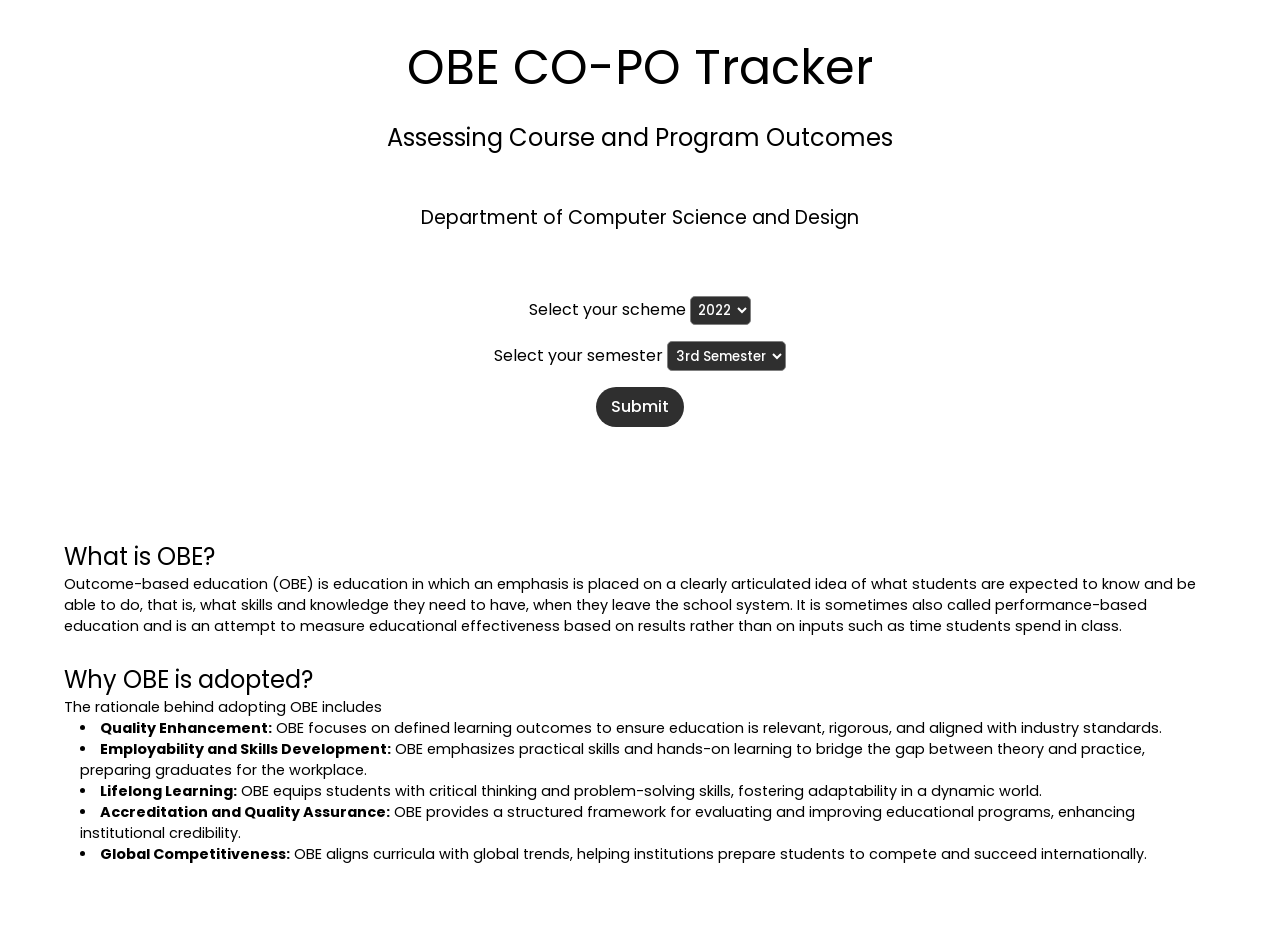
==== main.html @ 4a6e69b6 "Uploaded files Added files to the repo" ====
<html lang="en">
  <head>
    <meta charset="UTF-8" />
    <meta name="viewport" content="width=device-width, initial-scale=1.0" />

    <title>OBE CO-PO Tracker</title>

    <meta name="author" content="violetto-rose" />
    <meta
      name="description"
      content="A project on OBE (Outcome based education) tracker with Course and Program outcome details along with subject information."
    />

    <!--Styles-->
    <link rel="stylesheet" href="main.css" />

    <!--Fonts-->
    <link rel="preconnect" href="https://fonts.googleapis.com" />
    <link rel="preconnect" href="https://fonts.gstatic.com" crossorigin />
    <link
      href="https://fonts.googleapis.com/css2?family=Poppins&display=swap"
      rel="stylesheet"
    />
  </head>

  <!--Body-->

  <body>
    <!--Title-->
    <div class="title">
      <div class="pagetitle">
        <p>OBE CO-PO Tracker</p>
      </div>
      <div class="pagesubtitle">
        <p>Assessing Course and Program Outcomes</p>
      </div>
    </div>

    <!--Content-->
    <div class="content">
      <p>Department of Computer Science and Design</p>
    </div>

    <!--Selection of scheme and semester-->
    <form action="obe.php" method="post">
      <div class="selection">
        <div class="scheme">
          <label for="scheme">Select your scheme</label>
          <select name="scheme">
            <option value="2022">2022</option>
          </select>
        </div>

        <!--Semester-->
        <div class="semester">
          <label for="semester">Select your semester</label>
          <select name="semester">
            <option value="3">3rd Semester</option>
            <option value="4">4th Semester</option>
            <option value="5">5th Semester</option>
            <option value="6">6th Semester</option>
            <option value="7">7th Semester</option>
            <option value="8">8th Semester</option>
          </select>
        </div>
        <div class="mybutton">
          <button type="submit">Submit</button>
        </div>
      </div>
    </form>

    <!--Script-->
    <script src="redirect.js"></script>
  </body>

  <!--Footer-->
  <footer>
    <!--1-->
    <div class="headings">
      <p>What is OBE?</p>
    </div>
    <div class="info">
      Outcome-based education (OBE) is education in which an emphasis is placed
      on a clearly articulated idea of what students are expected to know and be
      able to do, that is, what skills and knowledge they need to have, when
      they leave the school system. It is sometimes also called
      performance-based education and is an attempt to measure educational
      effectiveness based on results rather than on inputs such as time students
      spend in class.
    </div>
    <br />

    <!--2-->
    <div class="headings">Why OBE is adopted?</div>
    <div class="info">
      <p>The rationale behind adopting OBE includes</p>
      <ul>
        <li>
          <b>Quality Enhancement:</b> OBE focuses on defined learning outcomes
          to ensure education is relevant, rigorous, and aligned with industry
          standards.
        </li>
        <li>
          <b>Employability and Skills Development:</b> OBE emphasizes practical
          skills and hands-on learning to bridge the gap between theory and
          practice, preparing graduates for the workplace.
        </li>
        <li>
          <b>Lifelong Learning:</b> OBE equips students with critical thinking
          and problem-solving skills, fostering adaptability in a dynamic world.
        </li>
        <li>
          <b>Accreditation and Quality Assurance:</b> OBE provides a structured
          framework for evaluating and improving educational programs, enhancing
          institutional credibility.
        </li>
        <li>
          <b>Global Competitiveness:</b> OBE aligns curricula with global
          trends, helping institutions prepare students to compete and succeed
          internationally.
        </li>
      </ul>
    </div>
  </footer>
</html>
---- main.css ----
* {
  margin: 0 auto;
  padding: 0;
}

/*Body and footers*/
body {
  font-family: "Poppins", sans-serif;
  font-weight: 400;
  font-style: normal;
}

footer {
  padding: 4rem;
}

/*Title*/
.title {
  display: block;
  padding-bottom: 2rem;
}

.pagetitle {
  font-size: 3rem;
  text-align: center;
  padding: 2rem;
  padding-bottom: 1rem;
}

.pagesubtitle {
  font-size: 1.5rem;
  text-align: center;
}

/*Content*/
.content {
  font-size: 1.2rem;
  text-align: center;
  padding: 1rem;
}

.selection {
  padding: 3rem;
  display: grid;
}

.scheme {
  padding-bottom: 1rem;
}

.semester {
  padding-bottom: 1rem;
}

.headings {
  font-size: 1.5rem;
}

.info {
  font-size: 0.9rem;
}

.info ul {
  list-style-position: inside;
}

.info li {
  padding-left: 1rem;
}

/*Inputs*/
button,
select {
  font-family: "Poppins", sans-serif;
  font-weight: 500;
}

button {
  width: 5.5rem;
  height: 2.5rem;
  border: none;
  outline: none;
  background: #2f2f2f;
  color: #ffffff;
  font-size: 1rem;
  border-radius: 3rem;
  text-align: center;
  position: relative;
  overflow: hidden;
  cursor: pointer;
}

select {
  padding: 0.2rem;
  border: 1px solid #808080;
  border-radius: 5px;
  background-color: #2f2f2f;
  color: #ffffff;
}

/*Mode*/
@media (prefers-color-scheme: dark) {
  body {
    background-color: black;
    color: white;
  }
}
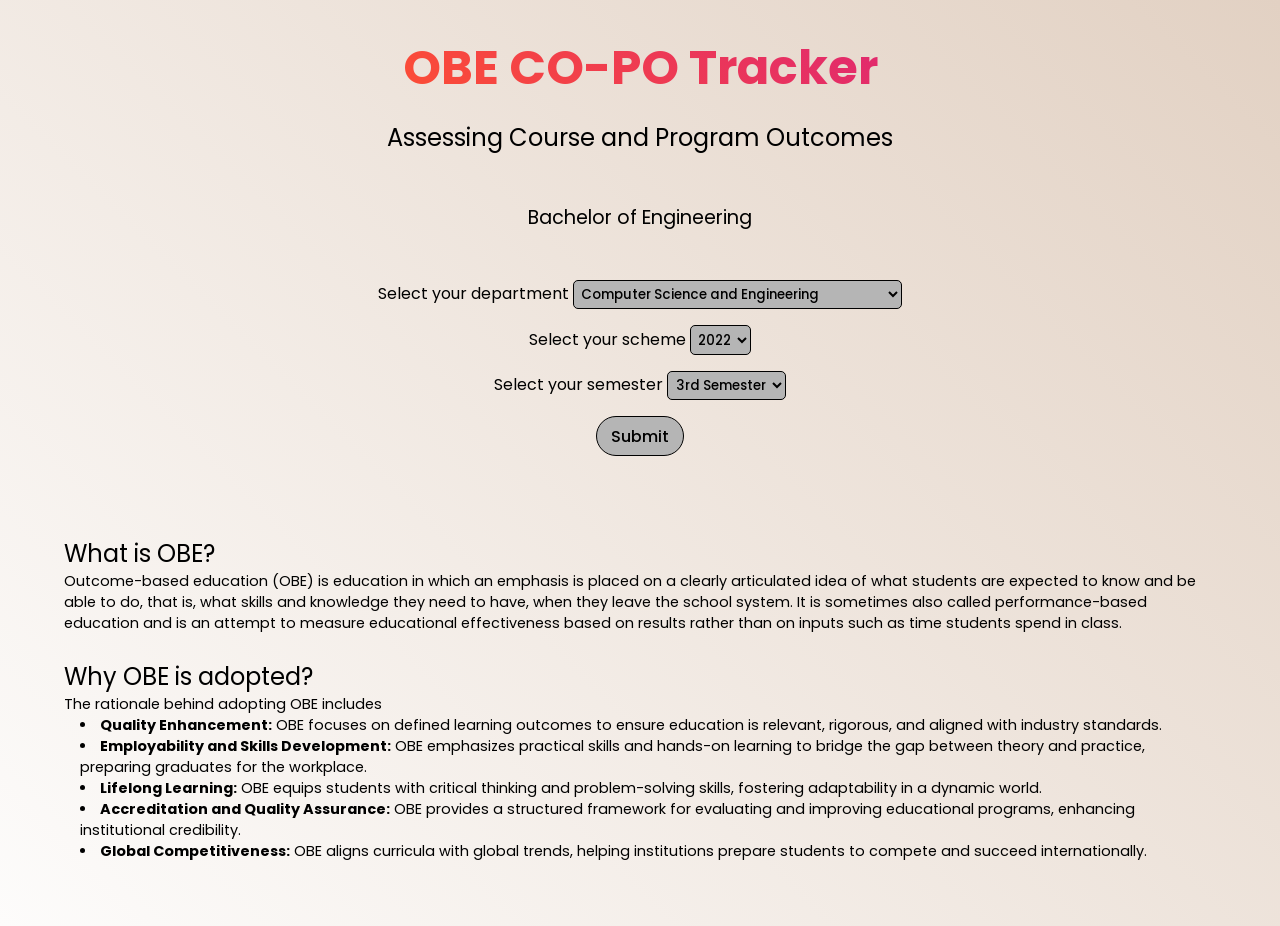
==== commit 10259870: "Added option to select different courses" ====
--- a/main.html
+++ b/main.html
@@ -1,3 +1,5 @@
+<!DOCTYPE html>
+
 <html lang="en">
   <head>
     <meta charset="UTF-8" />
@@ -24,12 +26,13 @@
   </head>
 
   <!--Body-->
-
   <body>
     <!--Title-->
     <div class="title">
-      <div class="pagetitle">
-        <p>OBE CO-PO Tracker</p>
+      <div class="flex">
+        <div class="pagetitle">
+          <p>OBE CO-PO Tracker</p>
+        </div>
       </div>
       <div class="pagesubtitle">
         <p>Assessing Course and Program Outcomes</p>
@@ -38,23 +41,44 @@
 
     <!--Content-->
     <div class="content">
-      <p>Department of Computer Science and Design</p>
+      <p>Bachelor of Engineering</p>
     </div>
 
-    <!--Selection of scheme and semester-->
+    <!--Selection of Department, scheme and semester-->
     <form action="obe.php" method="post">
       <div class="selection">
+        <!-- Department -->
+        <div class="dept">
+          <label for="dept">Select your department</label>
+          <select id="dept" name="dept">
+            <option value="cse">Computer Science and Engineering</option>
+            <option value="ise">Information Science and Engineering</option>
+            <option value="aiml">
+              Artificial Intelligence and Machine Learning
+            </option>
+            <option value="csd">Computer Science and Design</option>
+            <option value="csds">Data Science and Engineering</option>
+            <option value="ece">
+              Electronics and Communication Engineering
+            </option>
+            <option value="eee">Electrical and Electronics Engineering</option>
+            <option value="me">Mechanical Engineering</option>
+            <option value="cv">Civil Engineering</option>
+          </select>
+        </div>
+
+        <!-- Scheme -->
         <div class="scheme">
           <label for="scheme">Select your scheme</label>
-          <select name="scheme">
+          <select id="scheme" name="scheme">
             <option value="2022">2022</option>
           </select>
         </div>
 
-        <!--Semester-->
+        <!-- Semester -->
         <div class="semester">
           <label for="semester">Select your semester</label>
-          <select name="semester">
+          <select id="semester" name="semester">
             <option value="3">3rd Semester</option>
             <option value="4">4th Semester</option>
             <option value="5">5th Semester</option>
@@ -63,14 +87,12 @@
             <option value="8">8th Semester</option>
           </select>
         </div>
+
         <div class="mybutton">
           <button type="submit">Submit</button>
         </div>
       </div>
     </form>
-
-    <!--Script-->
-    <script src="redirect.js"></script>
   </body>
 
   <!--Footer-->
@@ -122,4 +144,4 @@
       </ul>
     </div>
   </footer>
-</html>+</html>
--- a/main.css
+++ b/main.css
@@ -8,10 +8,12 @@
   font-family: "Poppins", sans-serif;
   font-weight: 400;
   font-style: normal;
+  background: linear-gradient(45deg, #FDFCFB, #E2D1C3);
 }
 
 footer {
   padding: 4rem;
+  padding-top: 2rem;
 }
 
 /*Title*/
@@ -20,11 +22,23 @@
   padding-bottom: 2rem;
 }
 
+.flex {
+  display: flex;
+  justify-content: center;
+  align-items: center;
+}
+
 .pagetitle {
   font-size: 3rem;
+  display: inline-block;
+  font-weight: bold;
   text-align: center;
   padding: 2rem;
   padding-bottom: 1rem;
+  background-image: linear-gradient(45deg, #FF512F, #DD2476);
+  background-clip: text;
+  -webkit-background-clip: text;
+  color: transparent;
 }
 
 .pagesubtitle {
@@ -41,7 +55,12 @@
 
 .selection {
   padding: 3rem;
+  padding-top: 2rem;
   display: grid;
+}
+
+.dept {
+  padding-bottom: 1rem;
 }
 
 .scheme {
@@ -78,10 +97,10 @@
 button {
   width: 5.5rem;
   height: 2.5rem;
-  border: none;
+  border: 1px solid black;
   outline: none;
-  background: #2f2f2f;
-  color: #ffffff;
+  background: #b5b5b5;
+  color: black;
   font-size: 1rem;
   border-radius: 3rem;
   text-align: center;
@@ -90,18 +109,44 @@
   cursor: pointer;
 }
 
+button:hover {
+  color: white;
+  background: black;
+}
+
 select {
   padding: 0.2rem;
-  border: 1px solid #808080;
+  border: 1px solid black;
   border-radius: 5px;
-  background-color: #2f2f2f;
-  color: #ffffff;
+  background-color: #b5b5b5;
+  color: black;
 }
 
 /*Mode*/
 @media (prefers-color-scheme: dark) {
   body {
-    background-color: black;
+    background: black;
     color: white;
   }
-}+
+  .pagetitle {
+    background-image: linear-gradient(45deg, #FFECD2, #FCB69F);
+  }
+
+  button {
+    border: 1px solid white;
+    background: #2f2f2f;
+    color: white;
+  }
+
+  button:hover {
+    color: black;
+    background: white;
+  }
+
+  select {
+    border: 1px solid white;
+    background-color: #2f2f2f;
+    color: white;
+  }
+}
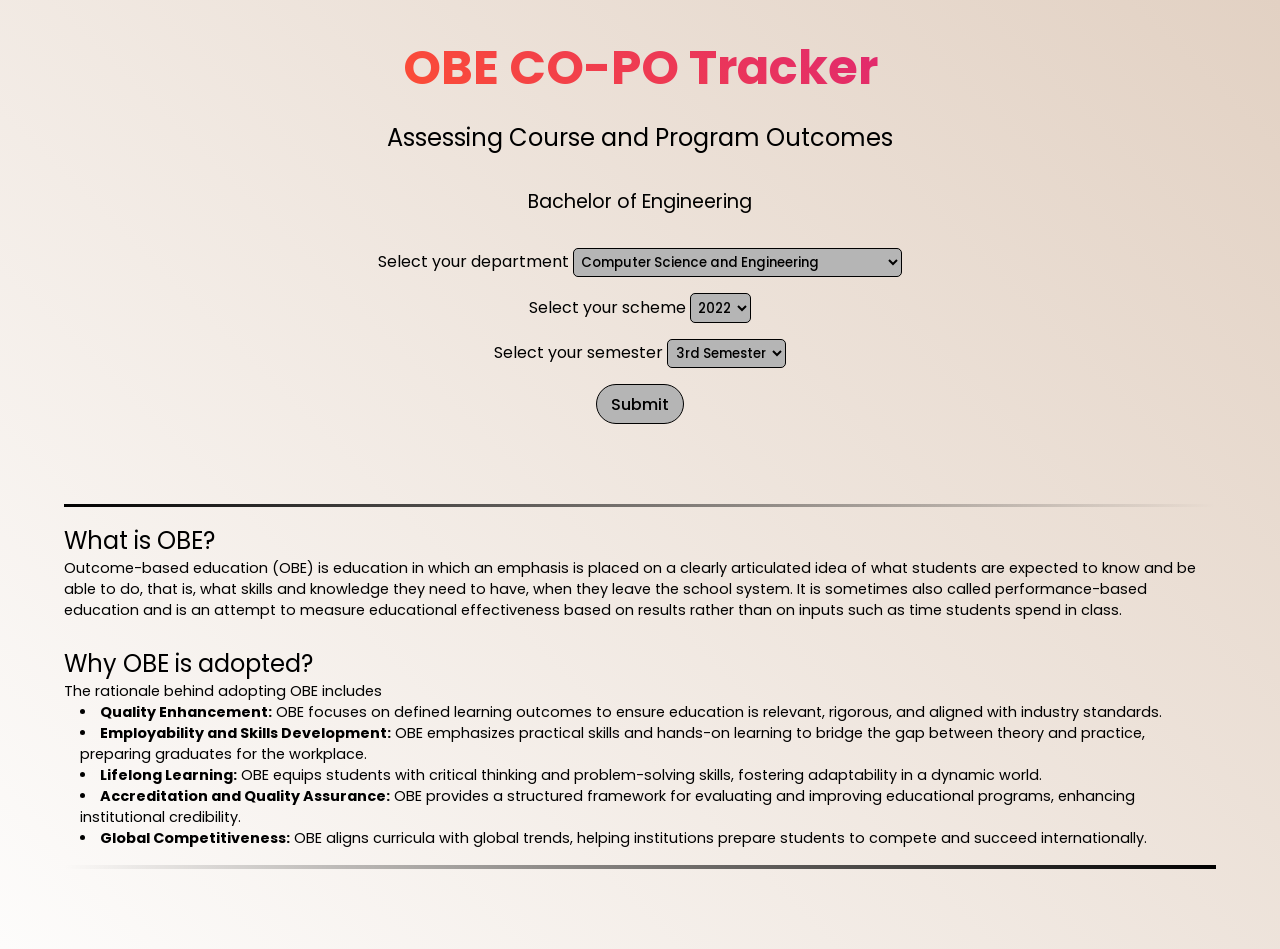
==== commit 70959943: "Frontend update" ====
--- a/main.html
+++ b/main.html
@@ -97,6 +97,8 @@
 
   <!--Footer-->
   <footer>
+    <hr class="left" />
+
     <!--1-->
     <div class="headings">
       <p>What is OBE?</p>
@@ -143,5 +145,6 @@
         </li>
       </ul>
     </div>
+    <hr class="right" />
   </footer>
 </html>
--- a/main.css
+++ b/main.css
@@ -8,12 +8,19 @@
   font-family: "Poppins", sans-serif;
   font-weight: 400;
   font-style: normal;
-  background: linear-gradient(45deg, #FDFCFB, #E2D1C3);
+  background: linear-gradient(45deg, #fdfcfb, #e2d1c3);
 }
 
 footer {
   padding: 4rem;
-  padding-top: 2rem;
+  padding-top: 1rem;
+}
+
+hr {
+  width: 100%;
+  border: none;
+  height: 0.2rem;
+  margin: 1rem 0rem 1rem 0rem;
 }
 
 /*Title*/
@@ -35,7 +42,7 @@
   text-align: center;
   padding: 2rem;
   padding-bottom: 1rem;
-  background-image: linear-gradient(45deg, #FF512F, #DD2476);
+  background-image: linear-gradient(45deg, #ff512f, #dd2476);
   background-clip: text;
   -webkit-background-clip: text;
   color: transparent;
@@ -50,7 +57,6 @@
 .content {
   font-size: 1.2rem;
   text-align: center;
-  padding: 1rem;
 }
 
 .selection {
@@ -85,6 +91,23 @@
 
 .info li {
   padding-left: 1rem;
+}
+
+/*Footer*/
+.right {
+  background: linear-gradient(
+    to right,
+    rgba(255, 255, 255, 0),
+    rgba(0, 0, 0, 1)
+  );
+}
+
+.left {
+  background: linear-gradient(
+    to left,
+    rgba(255, 255, 255, 0),
+    rgba(0, 0, 0, 1)
+  );
 }
 
 /*Inputs*/
@@ -129,8 +152,28 @@
     color: white;
   }
 
+  .right {
+    background: linear-gradient(
+      to right,
+      rgba(255, 255, 255, 0),
+      rgba(255, 255, 255, 1)
+    );
+  }
+
+  .left {
+    background: linear-gradient(
+      to left,
+      rgba(255, 255, 255, 0),
+      rgba(255, 255, 255, 1)
+    );
+  }
+
   .pagetitle {
-    background-image: linear-gradient(45deg, #FFECD2, #FCB69F);
+    background-image: linear-gradient(
+      -45deg,
+      rgb(224, 180, 209),
+      rgb(142, 193, 250)
+    );
   }
 
   button {
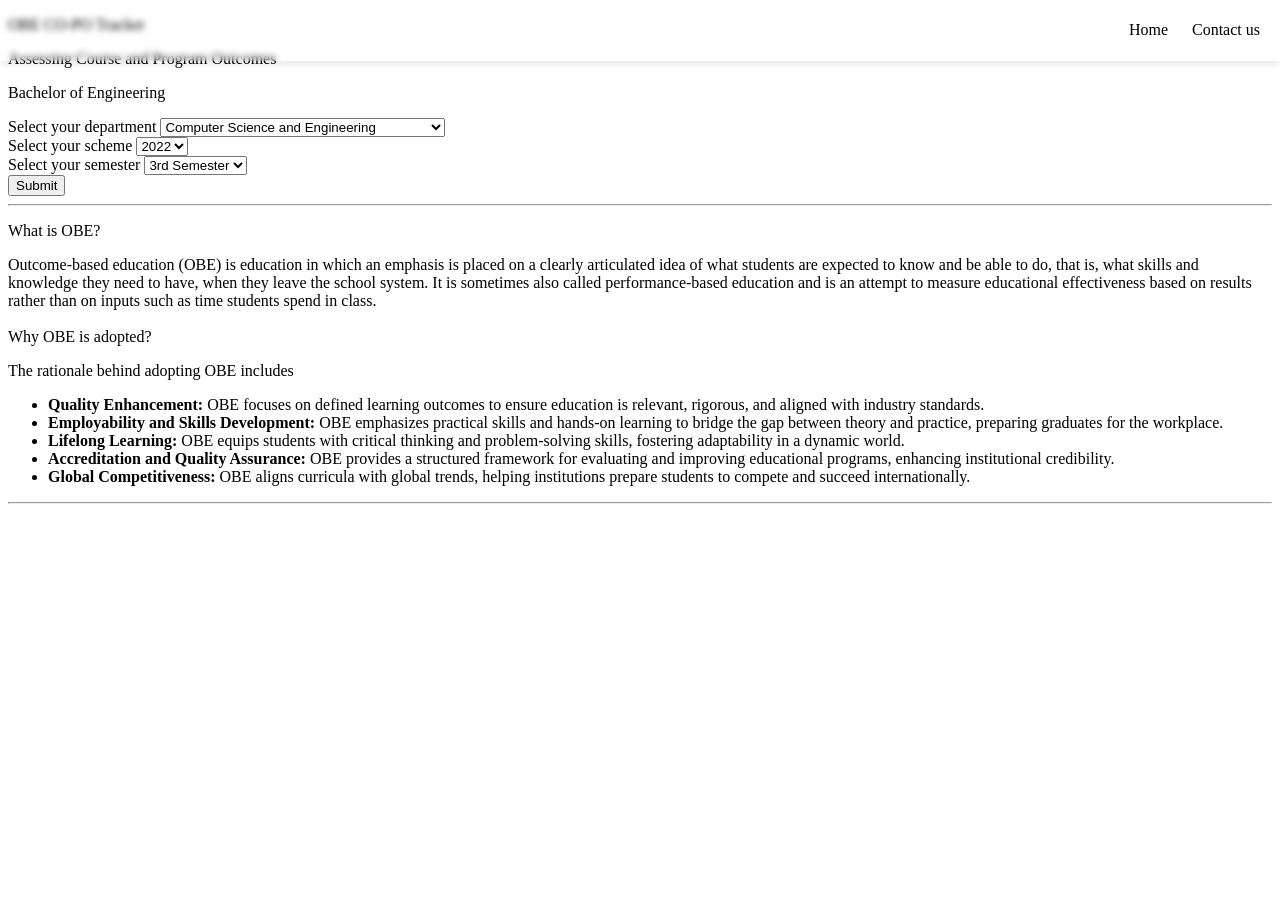
==== commit 8f954382: "new file:   login.css 	new file:   login.php 	modified:   main.html 	new file:   navbar.css 	new fil" ====
--- a/main.html
+++ b/main.html
@@ -15,6 +15,7 @@
 
     <!--Styles-->
     <link rel="stylesheet" href="main.css" />
+    <link rel="stylesheet" href="navbar.css">
 
     <!--Fonts-->
     <link rel="preconnect" href="https://fonts.googleapis.com" />
@@ -27,6 +28,16 @@
 
   <!--Body-->
   <body>
+    <!--Nav Bar-->
+    <nav class="navbar">
+      <ul class="menu">
+        <li><a href="#">Home</a></li>
+        <li><a href="mailto:manjumadhav.va@gmail.com">Contact us</a></li>
+      </ul>
+    </nav>
+
+    <div class="overlay" id="overlay"></div>
+
     <!--Title-->
     <div class="title">
       <div class="flex">
--- a/navbar.css
+++ b/navbar.css
@@ -0,0 +1,33 @@
+.navbar {
+  position: fixed;
+  top: 0;
+  left: 0;
+  height: 1.8rem;
+  width: 100%;
+  padding: 1rem 0;
+  box-shadow: 0 0.2rem 0.5rem rgba(0, 0, 0, 0.1);
+  z-index: 999;
+  display: flex;
+  flex-direction: row;
+  justify-content: right;
+  align-items: center;
+  backdrop-filter: blur(0.2rem);
+  color: black;
+}
+
+.menu {
+  list-style-type: none;
+  padding: 0;
+  margin: 0;
+  display: inline-block;
+}
+
+.menu li {
+  display: inline-block;
+  margin-right: 1.25rem;
+}
+
+.menu a {
+  text-decoration: none;
+  color: black;
+}
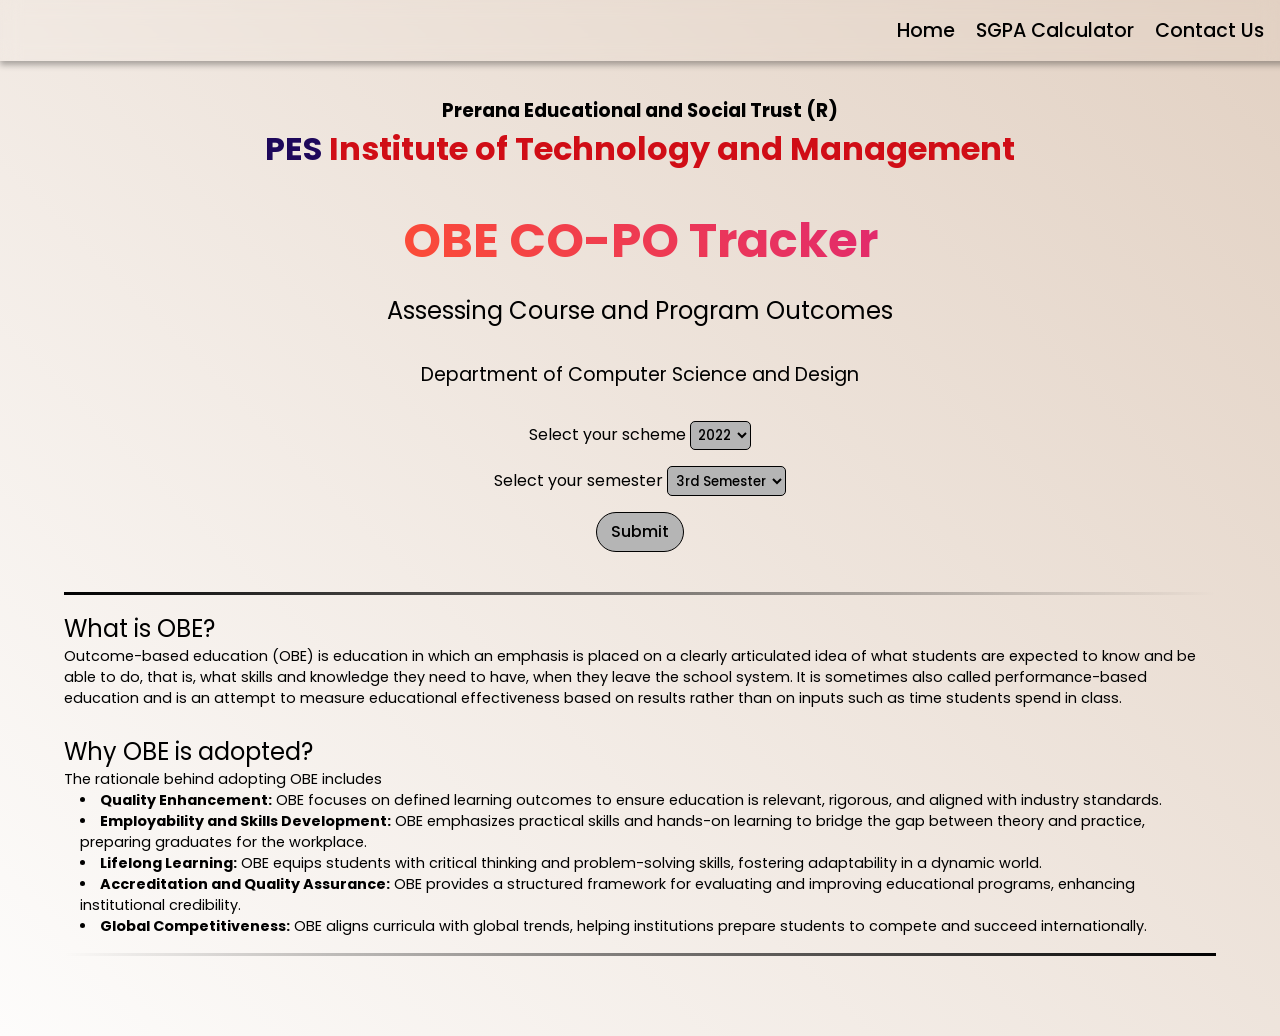
==== commit 720b3239: "renamed:    main-copy.css -> main.css 	renamed:    main-copy.html -> main.html 	renamed:    obe-copy" ====
--- a/main.html
+++ b/main.html
@@ -1,161 +1,146 @@
-<!DOCTYPE html>
-
-<html lang="en">
-  <head>
-    <meta charset="UTF-8" />
-    <meta name="viewport" content="width=device-width, initial-scale=1.0" />
-
-    <title>OBE CO-PO Tracker</title>
-
-    <meta name="author" content="violetto-rose" />
-    <meta
-      name="description"
-      content="A project on OBE (Outcome based education) tracker with Course and Program outcome details along with subject information."
-    />
-
-    <!--Styles-->
-    <link rel="stylesheet" href="main.css" />
-    <link rel="stylesheet" href="navbar.css">
-
-    <!--Fonts-->
-    <link rel="preconnect" href="https://fonts.googleapis.com" />
-    <link rel="preconnect" href="https://fonts.gstatic.com" crossorigin />
-    <link
-      href="https://fonts.googleapis.com/css2?family=Poppins&display=swap"
-      rel="stylesheet"
-    />
-  </head>
-
-  <!--Body-->
-  <body>
-    <!--Nav Bar-->
-    <nav class="navbar">
-      <ul class="menu">
-        <li><a href="#">Home</a></li>
-        <li><a href="mailto:manjumadhav.va@gmail.com">Contact us</a></li>
-      </ul>
-    </nav>
-
-    <div class="overlay" id="overlay"></div>
-
-    <!--Title-->
-    <div class="title">
-      <div class="flex">
-        <div class="pagetitle">
-          <p>OBE CO-PO Tracker</p>
-        </div>
-      </div>
-      <div class="pagesubtitle">
-        <p>Assessing Course and Program Outcomes</p>
-      </div>
-    </div>
-
-    <!--Content-->
-    <div class="content">
-      <p>Bachelor of Engineering</p>
-    </div>
-
-    <!--Selection of Department, scheme and semester-->
-    <form action="obe.php" method="post">
-      <div class="selection">
-        <!-- Department -->
-        <div class="dept">
-          <label for="dept">Select your department</label>
-          <select id="dept" name="dept">
-            <option value="cse">Computer Science and Engineering</option>
-            <option value="ise">Information Science and Engineering</option>
-            <option value="aiml">
-              Artificial Intelligence and Machine Learning
-            </option>
-            <option value="csd">Computer Science and Design</option>
-            <option value="csds">Data Science and Engineering</option>
-            <option value="ece">
-              Electronics and Communication Engineering
-            </option>
-            <option value="eee">Electrical and Electronics Engineering</option>
-            <option value="me">Mechanical Engineering</option>
-            <option value="cv">Civil Engineering</option>
-          </select>
-        </div>
-
-        <!-- Scheme -->
-        <div class="scheme">
-          <label for="scheme">Select your scheme</label>
-          <select id="scheme" name="scheme">
-            <option value="2022">2022</option>
-          </select>
-        </div>
-
-        <!-- Semester -->
-        <div class="semester">
-          <label for="semester">Select your semester</label>
-          <select id="semester" name="semester">
-            <option value="3">3rd Semester</option>
-            <option value="4">4th Semester</option>
-            <option value="5">5th Semester</option>
-            <option value="6">6th Semester</option>
-            <option value="7">7th Semester</option>
-            <option value="8">8th Semester</option>
-          </select>
-        </div>
-
-        <div class="mybutton">
-          <button type="submit">Submit</button>
-        </div>
-      </div>
-    </form>
-  </body>
-
-  <!--Footer-->
-  <footer>
-    <hr class="left" />
-
-    <!--1-->
-    <div class="headings">
-      <p>What is OBE?</p>
-    </div>
-    <div class="info">
-      Outcome-based education (OBE) is education in which an emphasis is placed
-      on a clearly articulated idea of what students are expected to know and be
-      able to do, that is, what skills and knowledge they need to have, when
-      they leave the school system. It is sometimes also called
-      performance-based education and is an attempt to measure educational
-      effectiveness based on results rather than on inputs such as time students
-      spend in class.
-    </div>
-    <br />
-
-    <!--2-->
-    <div class="headings">Why OBE is adopted?</div>
-    <div class="info">
-      <p>The rationale behind adopting OBE includes</p>
-      <ul>
-        <li>
-          <b>Quality Enhancement:</b> OBE focuses on defined learning outcomes
-          to ensure education is relevant, rigorous, and aligned with industry
-          standards.
-        </li>
-        <li>
-          <b>Employability and Skills Development:</b> OBE emphasizes practical
-          skills and hands-on learning to bridge the gap between theory and
-          practice, preparing graduates for the workplace.
-        </li>
-        <li>
-          <b>Lifelong Learning:</b> OBE equips students with critical thinking
-          and problem-solving skills, fostering adaptability in a dynamic world.
-        </li>
-        <li>
-          <b>Accreditation and Quality Assurance:</b> OBE provides a structured
-          framework for evaluating and improving educational programs, enhancing
-          institutional credibility.
-        </li>
-        <li>
-          <b>Global Competitiveness:</b> OBE aligns curricula with global
-          trends, helping institutions prepare students to compete and succeed
-          internationally.
-        </li>
-      </ul>
-    </div>
-    <hr class="right" />
-  </footer>
-</html>
+<!DOCTYPE html>
+
+<html lang="en">
+  <head>
+    <meta charset="UTF-8" />
+    <meta name="viewport" content="width=device-width, initial-scale=1.0" />
+
+    <title>OBE CO-PO Tracker</title>
+
+    <meta name="author" content="violetto-rose" />
+    <meta
+      name="description"
+      content="A project on OBE (Outcome based education) tracker with Course and Program outcome details along with subject information."
+    />
+
+    <!--Styles-->
+    <link rel="stylesheet" href="main.css" />
+
+    <!--Fonts-->
+    <link rel="preconnect" href="https://fonts.googleapis.com" />
+    <link rel="preconnect" href="https://fonts.gstatic.com" crossorigin />
+    <link
+      href="https://fonts.googleapis.com/css2?family=Poppins&display=swap"
+      rel="stylesheet"
+    />
+  </head>
+
+  <!--Body-->
+  <body>
+    <!--Nav bar-->
+    <nav>
+      <div class="nav-container">
+        <ul>
+          <li><a href="#">Home</a></li>
+          <li><a href="sgpa-calculator.php">SGPA Calculator</a></li>
+          <li><a href="mailto:manjumadhav.va@gmail.com">Contact Us</a></li>
+        </ul>
+      </div>
+    </nav>
+
+    <!--Title-->
+    <div class="title">
+      <div class="flex">
+        <h3>Prerana Educational and Social Trust (R)</h3>
+        <h1>
+          <span class="blue">PES </span
+          ><span class="red">Institute of Technology and Management</span>
+        </h1>
+        <div class="pagetitle">
+          <p>OBE CO-PO Tracker</p>
+        </div>
+      </div>
+      <div class="pagesubtitle">
+        <p>Assessing Course and Program Outcomes</p>
+      </div>
+    </div>
+
+    <!--Content-->
+    <div class="content">
+      <p>Department of Computer Science and Design</p>
+    </div>
+
+    <!--Selection of scheme and semester-->
+    <form action="obe.php" method="post">
+      <div class="selection">
+        <!-- Scheme -->
+        <div class="scheme">
+          <label for="scheme">Select your scheme</label>
+          <select id="scheme" name="scheme">
+            <option value="2022">2022</option>
+          </select>
+        </div>
+
+        <!-- Semester -->
+        <div class="semester">
+          <label for="semester">Select your semester</label>
+          <select id="semester" name="semester">
+            <option value="3">3rd Semester</option>
+            <option value="4">4th Semester</option>
+            <option value="5">5th Semester</option>
+            <option value="6">6th Semester</option>
+            <option value="7">7th Semester</option>
+            <option value="8">8th Semester</option>
+          </select>
+        </div>
+
+        <div class="mybutton">
+          <button type="submit">Submit</button>
+        </div>
+      </div>
+    </form>
+  </body>
+
+  <!--Footer-->
+  <footer>
+    <hr class="left" />
+
+    <!--1-->
+    <div class="headings">
+      <p>What is OBE?</p>
+    </div>
+    <div class="info">
+      Outcome-based education (OBE) is education in which an emphasis is placed
+      on a clearly articulated idea of what students are expected to know and be
+      able to do, that is, what skills and knowledge they need to have, when
+      they leave the school system. It is sometimes also called
+      performance-based education and is an attempt to measure educational
+      effectiveness based on results rather than on inputs such as time students
+      spend in class.
+    </div>
+    <br />
+
+    <!--2-->
+    <div class="headings">Why OBE is adopted?</div>
+    <div class="info">
+      <p>The rationale behind adopting OBE includes</p>
+      <ul>
+        <li>
+          <b>Quality Enhancement:</b> OBE focuses on defined learning outcomes
+          to ensure education is relevant, rigorous, and aligned with industry
+          standards.
+        </li>
+        <li>
+          <b>Employability and Skills Development:</b> OBE emphasizes practical
+          skills and hands-on learning to bridge the gap between theory and
+          practice, preparing graduates for the workplace.
+        </li>
+        <li>
+          <b>Lifelong Learning:</b> OBE equips students with critical thinking
+          and problem-solving skills, fostering adaptability in a dynamic world.
+        </li>
+        <li>
+          <b>Accreditation and Quality Assurance:</b> OBE provides a structured
+          framework for evaluating and improving educational programs, enhancing
+          institutional credibility.
+        </li>
+        <li>
+          <b>Global Competitiveness:</b> OBE aligns curricula with global
+          trends, helping institutions prepare students to compete and succeed
+          internationally.
+        </li>
+      </ul>
+    </div>
+    <hr class="right" />
+  </footer>
+</html>
--- a/main.css
+++ b/main.css
@@ -0,0 +1,221 @@
+* {
+  margin: 0 auto;
+  padding: 0;
+}
+
+/*Nav bar*/
+nav {
+  background-color: transparent;
+  width: 100%;
+  padding: 1rem;
+  position: fixed;
+  font-weight: 500;
+  font-size: 1.2rem;
+  top: 0;
+  left: 0;
+  display: flex;
+  align-items: center;
+  backdrop-filter: blur(10px);
+  box-shadow: 0 4px 6px rgba(0, 0, 0, 0.3);
+  z-index: 1;
+  transition: all 0.1s;
+}
+
+.nav-container {
+  display: flex;
+  justify-content: flex-end;
+  width: 100%;
+}
+
+nav a {
+  color: black;
+  text-decoration: none;
+}
+
+nav ul {
+  list-style-type: none;
+  margin: 0;
+  padding: 0;
+}
+
+nav li {
+  padding: 0.5rem 1rem 0.5rem 0;
+  display: inline;
+}
+
+nav ul:last-child {
+  padding-right: 1rem;
+}
+
+nav:hover {
+  background-color: black;
+}
+
+nav:hover a{
+  color: white;
+}
+
+/*Body and footers*/
+body {
+  font-family: "Poppins", sans-serif;
+  font-weight: 400;
+  font-style: normal;
+  background: linear-gradient(45deg, #fdfcfb, #e2d1c3);
+}
+
+footer {
+  padding: 4rem;
+  padding-top: 1rem;
+}
+
+hr {
+  width: 100%;
+  border: none;
+  height: 0.2rem;
+  margin: 1rem 0rem 1rem 0rem;
+}
+
+/*Title*/
+.title {
+  display: block;
+  padding: 4rem 2rem 2rem 2rem;
+}
+
+.flex {
+  display: flex;
+  flex-direction: column;
+  justify-content: center;
+  align-items: center;
+}
+
+.flex h3 {
+  margin-top: 2rem;
+}
+
+.blue {
+  color: rgba(30, 8, 91, 255);
+}
+
+.red {
+  color: rgba(208, 13, 22, 255);
+}
+
+.pagetitle {
+  font-size: 3rem;
+  display: inline-block;
+  font-weight: bold;
+  text-align: center;
+  padding: 2rem;
+  padding-bottom: 1rem;
+  background-image: linear-gradient(45deg, #ff512f, #dd2476);
+  background-clip: text;
+  -webkit-background-clip: text;
+  color: transparent;
+}
+
+.pagesubtitle {
+  font-size: 1.5rem;
+  text-align: center;
+}
+
+h1 {
+  text-align: center;
+}
+
+h3 {
+  text-align: center;
+}
+
+/*Content*/
+.content {
+  font-size: 1.2rem;
+  text-align: center;
+}
+
+.selection {
+  padding: 2rem 3rem 0.5rem 3rem;
+  display: grid;
+}
+
+.scheme {
+  padding-bottom: 1rem;
+}
+
+.semester {
+  padding-bottom: 1rem;
+}
+
+.headings {
+  font-size: 1.5rem;
+}
+
+.info {
+  font-size: 0.9rem;
+}
+
+.info ul {
+  list-style-position: inside;
+}
+
+.info li {
+  padding-left: 1rem;
+}
+
+/*Footer*/
+.right {
+  background: linear-gradient(
+    to right,
+    rgba(255, 255, 255, 0),
+    rgba(0, 0, 0, 1)
+  );
+}
+
+.left {
+  background: linear-gradient(
+    to left,
+    rgba(255, 255, 255, 0),
+    rgba(0, 0, 0, 1)
+  );
+}
+
+/*Inputs*/
+button,
+select {
+  font-family: "Poppins", sans-serif;
+  font-weight: 500;
+}
+
+button {
+  width: 5.5rem;
+  height: 2.5rem;
+  border: 1px solid black;
+  outline: none;
+  background: #b5b5b5;
+  color: black;
+  font-size: 1rem;
+  border-radius: 3rem;
+  text-align: center;
+  position: relative;
+  overflow: hidden;
+  cursor: pointer;
+  transition: all 0.5s;
+}
+
+button:hover {
+  color: white;
+  background: black;
+}
+
+select {
+  padding: 0.2rem;
+  border: 1px solid black;
+  border-radius: 5px;
+  background-color: #b5b5b5;
+  color: black;
+  transition: all 0.5s;
+}
+
+select:hover {
+  background-color: #4a4a4a;
+  color: white;
+}
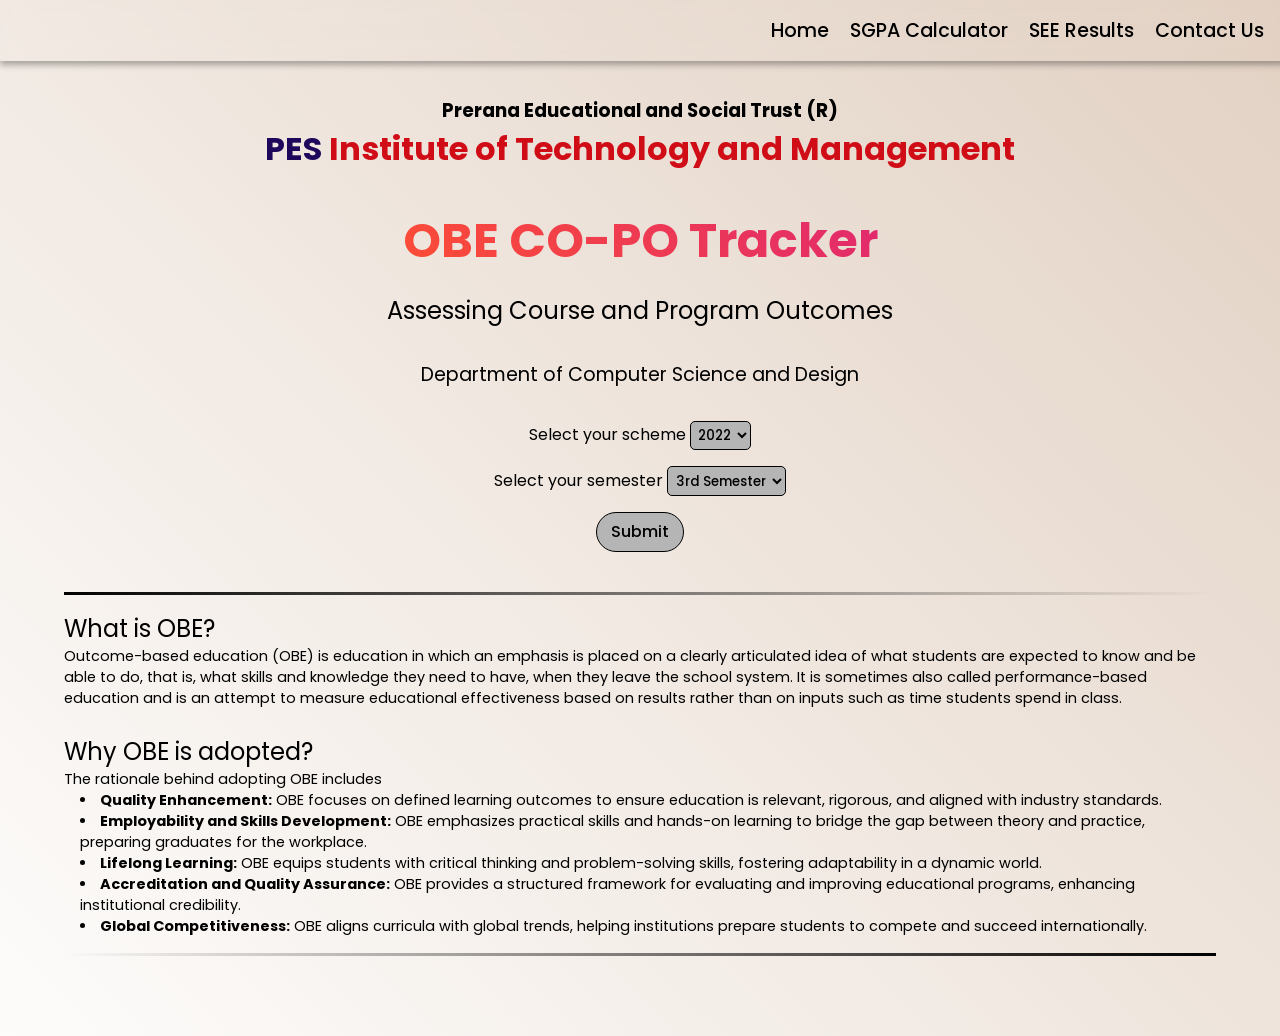
==== commit dee09c8a: "new file:   CSS/result.css 	modified:   main.html 	new file:   results.html 	modified:   sgpa-calcul" ====
--- a/main.html
+++ b/main.html
@@ -14,7 +14,7 @@
     />
 
     <!--Styles-->
-    <link rel="stylesheet" href="main.css" />
+    <link rel="stylesheet" href="CSS/main.css" />
 
     <!--Fonts-->
     <link rel="preconnect" href="https://fonts.googleapis.com" />
@@ -33,6 +33,7 @@
         <ul>
           <li><a href="#">Home</a></li>
           <li><a href="sgpa-calculator.php">SGPA Calculator</a></li>
+          <li><a href="results.html">SEE Results</a></li>
           <li><a href="mailto:manjumadhav.va@gmail.com">Contact Us</a></li>
         </ul>
       </div>
--- a/CSS/main.css
+++ b/CSS/main.css
@@ -0,0 +1,221 @@
+* {
+  margin: 0 auto;
+  padding: 0;
+}
+
+/*Nav bar*/
+nav {
+  background-color: transparent;
+  width: 100%;
+  padding: 1rem;
+  position: fixed;
+  font-weight: 500;
+  font-size: 1.2rem;
+  top: 0;
+  left: 0;
+  display: flex;
+  align-items: center;
+  backdrop-filter: blur(10px);
+  box-shadow: 0 4px 6px rgba(0, 0, 0, 0.3);
+  z-index: 1;
+  transition: all 0.1s;
+}
+
+.nav-container {
+  display: flex;
+  justify-content: flex-end;
+  width: 100%;
+}
+
+nav a {
+  color: black;
+  text-decoration: none;
+}
+
+nav ul {
+  list-style-type: none;
+  margin: 0;
+  padding: 0;
+}
+
+nav li {
+  padding: 0.5rem 1rem 0.5rem 0;
+  display: inline;
+}
+
+nav ul:last-child {
+  padding-right: 1rem;
+}
+
+nav:hover {
+  background-color: black;
+}
+
+nav:hover a{
+  color: white;
+}
+
+/*Body and footers*/
+body {
+  font-family: "Poppins", sans-serif;
+  font-weight: 400;
+  font-style: normal;
+  background: linear-gradient(45deg, #fdfcfb, #e2d1c3);
+}
+
+footer {
+  padding: 4rem;
+  padding-top: 1rem;
+}
+
+hr {
+  width: 100%;
+  border: none;
+  height: 0.2rem;
+  margin: 1rem 0rem 1rem 0rem;
+}
+
+/*Title*/
+.title {
+  display: block;
+  padding: 4rem 2rem 2rem 2rem;
+}
+
+.flex {
+  display: flex;
+  flex-direction: column;
+  justify-content: center;
+  align-items: center;
+}
+
+.flex h3 {
+  margin-top: 2rem;
+}
+
+.blue {
+  color: rgba(30, 8, 91, 255);
+}
+
+.red {
+  color: rgba(208, 13, 22, 255);
+}
+
+.pagetitle {
+  font-size: 3rem;
+  display: inline-block;
+  font-weight: bold;
+  text-align: center;
+  padding: 2rem;
+  padding-bottom: 1rem;
+  background-image: linear-gradient(45deg, #ff512f, #dd2476);
+  background-clip: text;
+  -webkit-background-clip: text;
+  color: transparent;
+}
+
+.pagesubtitle {
+  font-size: 1.5rem;
+  text-align: center;
+}
+
+h1 {
+  text-align: center;
+}
+
+h3 {
+  text-align: center;
+}
+
+/*Content*/
+.content {
+  font-size: 1.2rem;
+  text-align: center;
+}
+
+.selection {
+  padding: 2rem 3rem 0.5rem 3rem;
+  display: grid;
+}
+
+.scheme {
+  padding-bottom: 1rem;
+}
+
+.semester {
+  padding-bottom: 1rem;
+}
+
+.headings {
+  font-size: 1.5rem;
+}
+
+.info {
+  font-size: 0.9rem;
+}
+
+.info ul {
+  list-style-position: inside;
+}
+
+.info li {
+  padding-left: 1rem;
+}
+
+/*Footer*/
+.right {
+  background: linear-gradient(
+    to right,
+    rgba(255, 255, 255, 0),
+    rgba(0, 0, 0, 1)
+  );
+}
+
+.left {
+  background: linear-gradient(
+    to left,
+    rgba(255, 255, 255, 0),
+    rgba(0, 0, 0, 1)
+  );
+}
+
+/*Inputs*/
+button,
+select {
+  font-family: "Poppins", sans-serif;
+  font-weight: 500;
+}
+
+button {
+  width: 5.5rem;
+  height: 2.5rem;
+  border: 1px solid black;
+  outline: none;
+  background: #b5b5b5;
+  color: black;
+  font-size: 1rem;
+  border-radius: 3rem;
+  text-align: center;
+  position: relative;
+  overflow: hidden;
+  cursor: pointer;
+  transition: all 0.5s;
+}
+
+button:hover {
+  color: white;
+  background: black;
+}
+
+select {
+  padding: 0.2rem;
+  border: 1px solid black;
+  border-radius: 5px;
+  background-color: #b5b5b5;
+  color: black;
+  transition: all 0.5s;
+}
+
+select:hover {
+  background-color: #4a4a4a;
+  color: white;
+}
